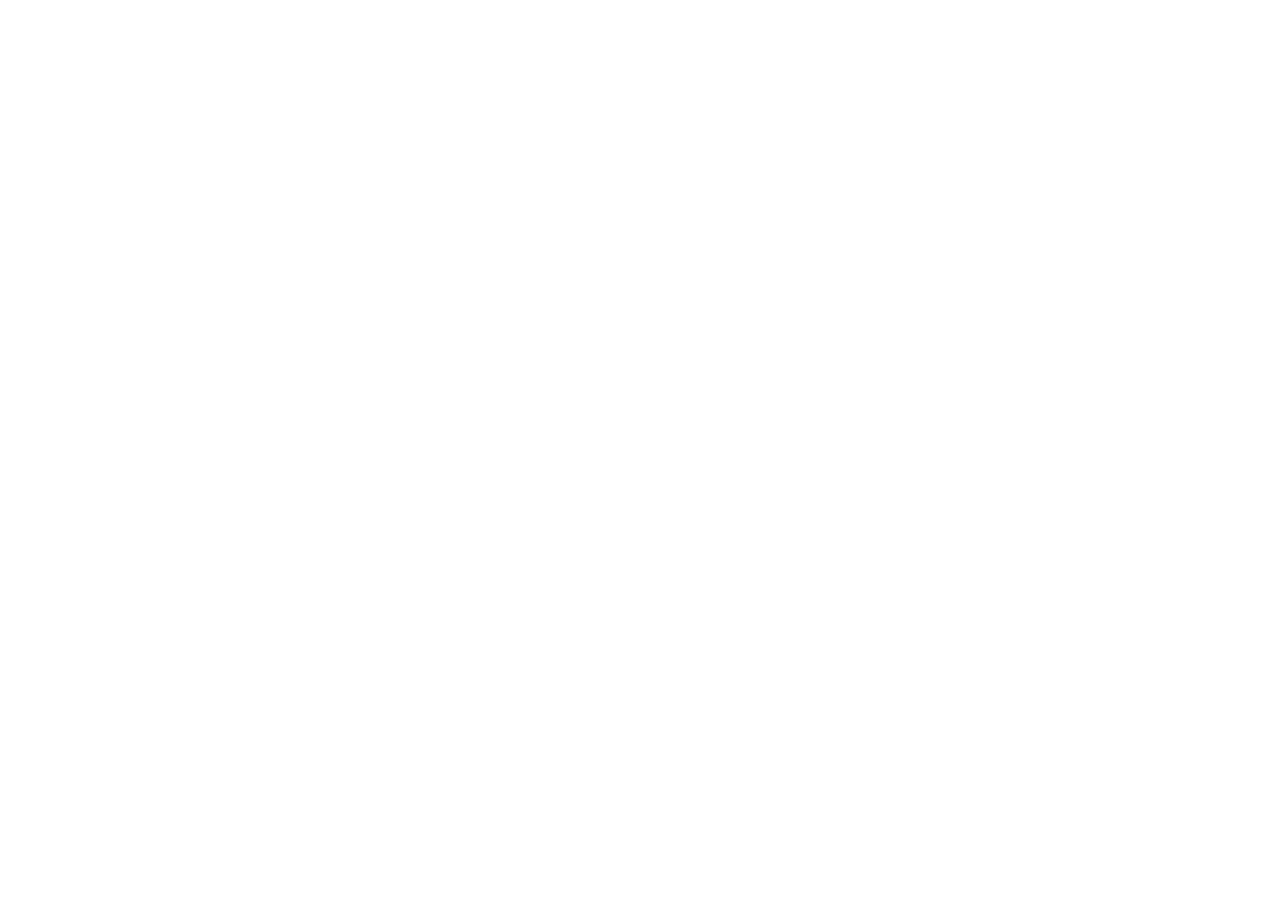
==== index.html @ 16aa91bc "crea el index.html" ====
<!DOCTYPE html>
<html lang="es">
<head>
    <meta charset="UTF-8">
    <meta name="viewport" content="width=device-width, initial-scale=1.0">
    <title>Sistema de Registro de Juegos</title>
</head>
<body>
    
</body>
</html>
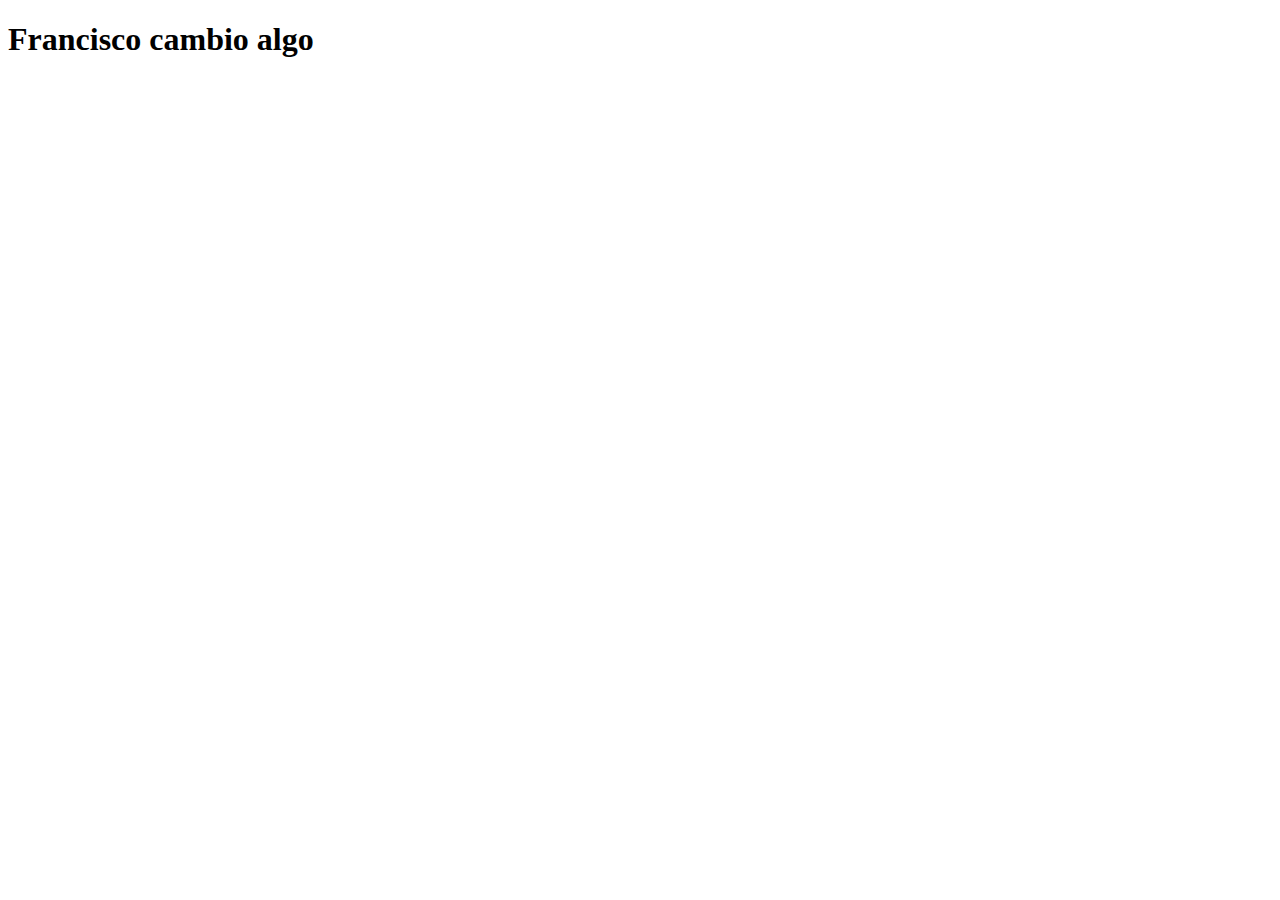
==== commit 5da3e349: "1er commit Francisco" ====
--- a/index.html
+++ b/index.html
@@ -6,6 +6,6 @@
     <title>Sistema de Registro de Juegos</title>
 </head>
 <body>
-    
+    <h1>Francisco cambio algo</h1>
 </body>
 </html>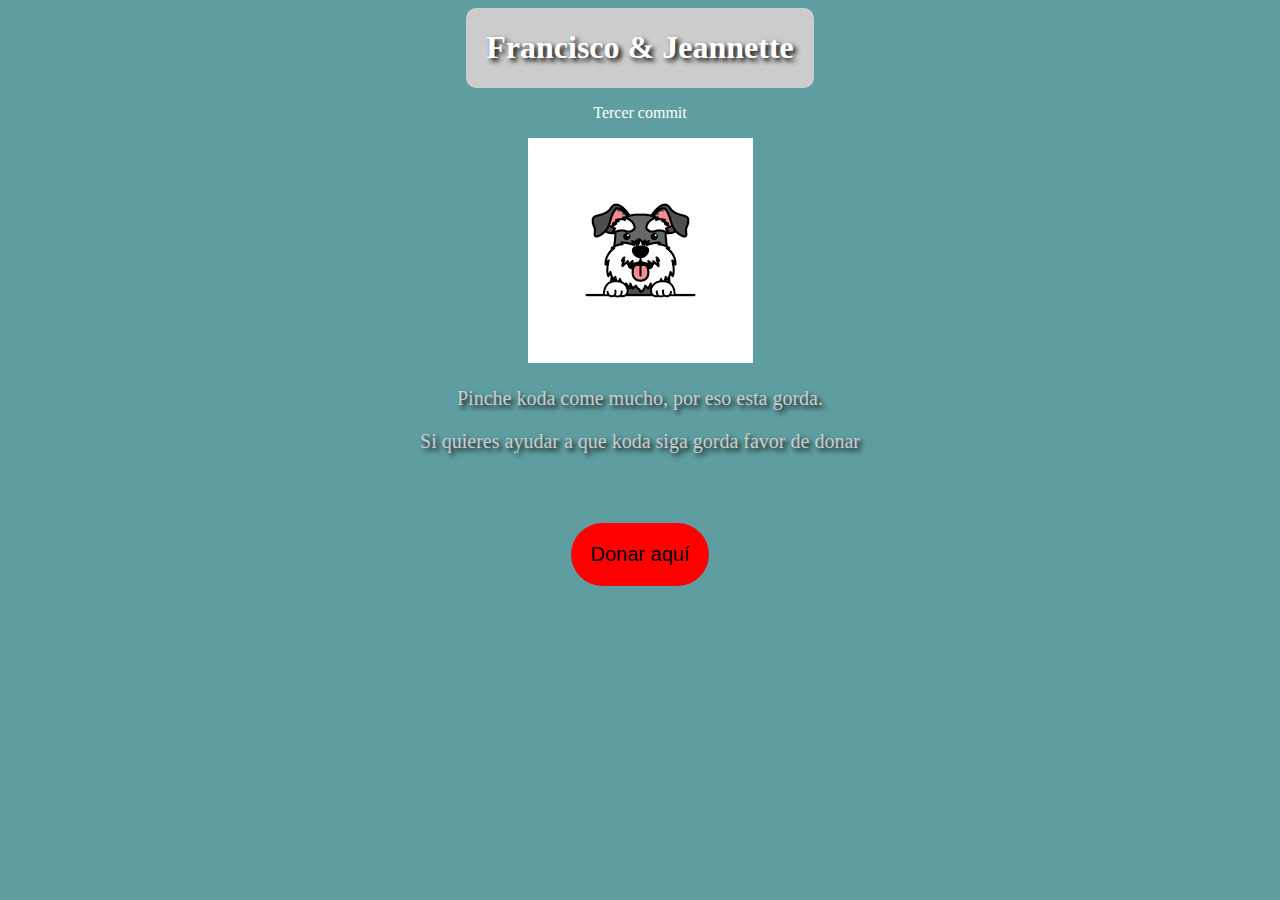
==== commit 88ead8fa: "tercer commit" ====
--- a/index.html
+++ b/index.html
@@ -4,8 +4,25 @@
     <meta charset="UTF-8">
     <meta name="viewport" content="width=device-width, initial-scale=1.0">
     <title>Sistema de Registro de Juegos</title>
+    <link rel="stylesheet" href="style.css">
 </head>
 <body>
-    <h1>Francisco cambio algo</h1>
+    <header>
+        <h1>Francisco & Jeannette</h1>
+    </header>
+    <div>
+        <p>Tercer commit</p>
+
+        <div class="koda">
+            <img src="./koda.png" alt="Koda" title="koda">
+        </div>
+
+        <div class="donar">
+            <p>Pinche koda come mucho, por eso esta gorda.</p>
+            <p>Si quieres ayudar a que koda siga gorda favor de donar</p>
+
+            <button type="submit">Donar aquí</button>
+        </div>
+    </div>
 </body>
 </html>--- a/style.css
+++ b/style.css
@@ -0,0 +1,29 @@
+body{
+    background-color: cadetblue;
+    color: white;
+    text-align: center;
+}
+
+header{
+    background-color: #cccccc;
+    display: inline-block;
+    padding: 0 20px;
+    border-radius: 10px;
+    text-shadow: black 3px 3px 5px;
+}
+
+.donar{
+    color: #cccccc;
+    text-shadow:  #000 3px 3px 5px;
+    font-size: 20px;
+}
+
+.donar button{
+    background-color: red;
+    border: none;
+    font-size: 20px;
+    padding: 20px;
+    border-radius: 50px;
+    cursor: pointer;
+    margin-top: 50px;
+}